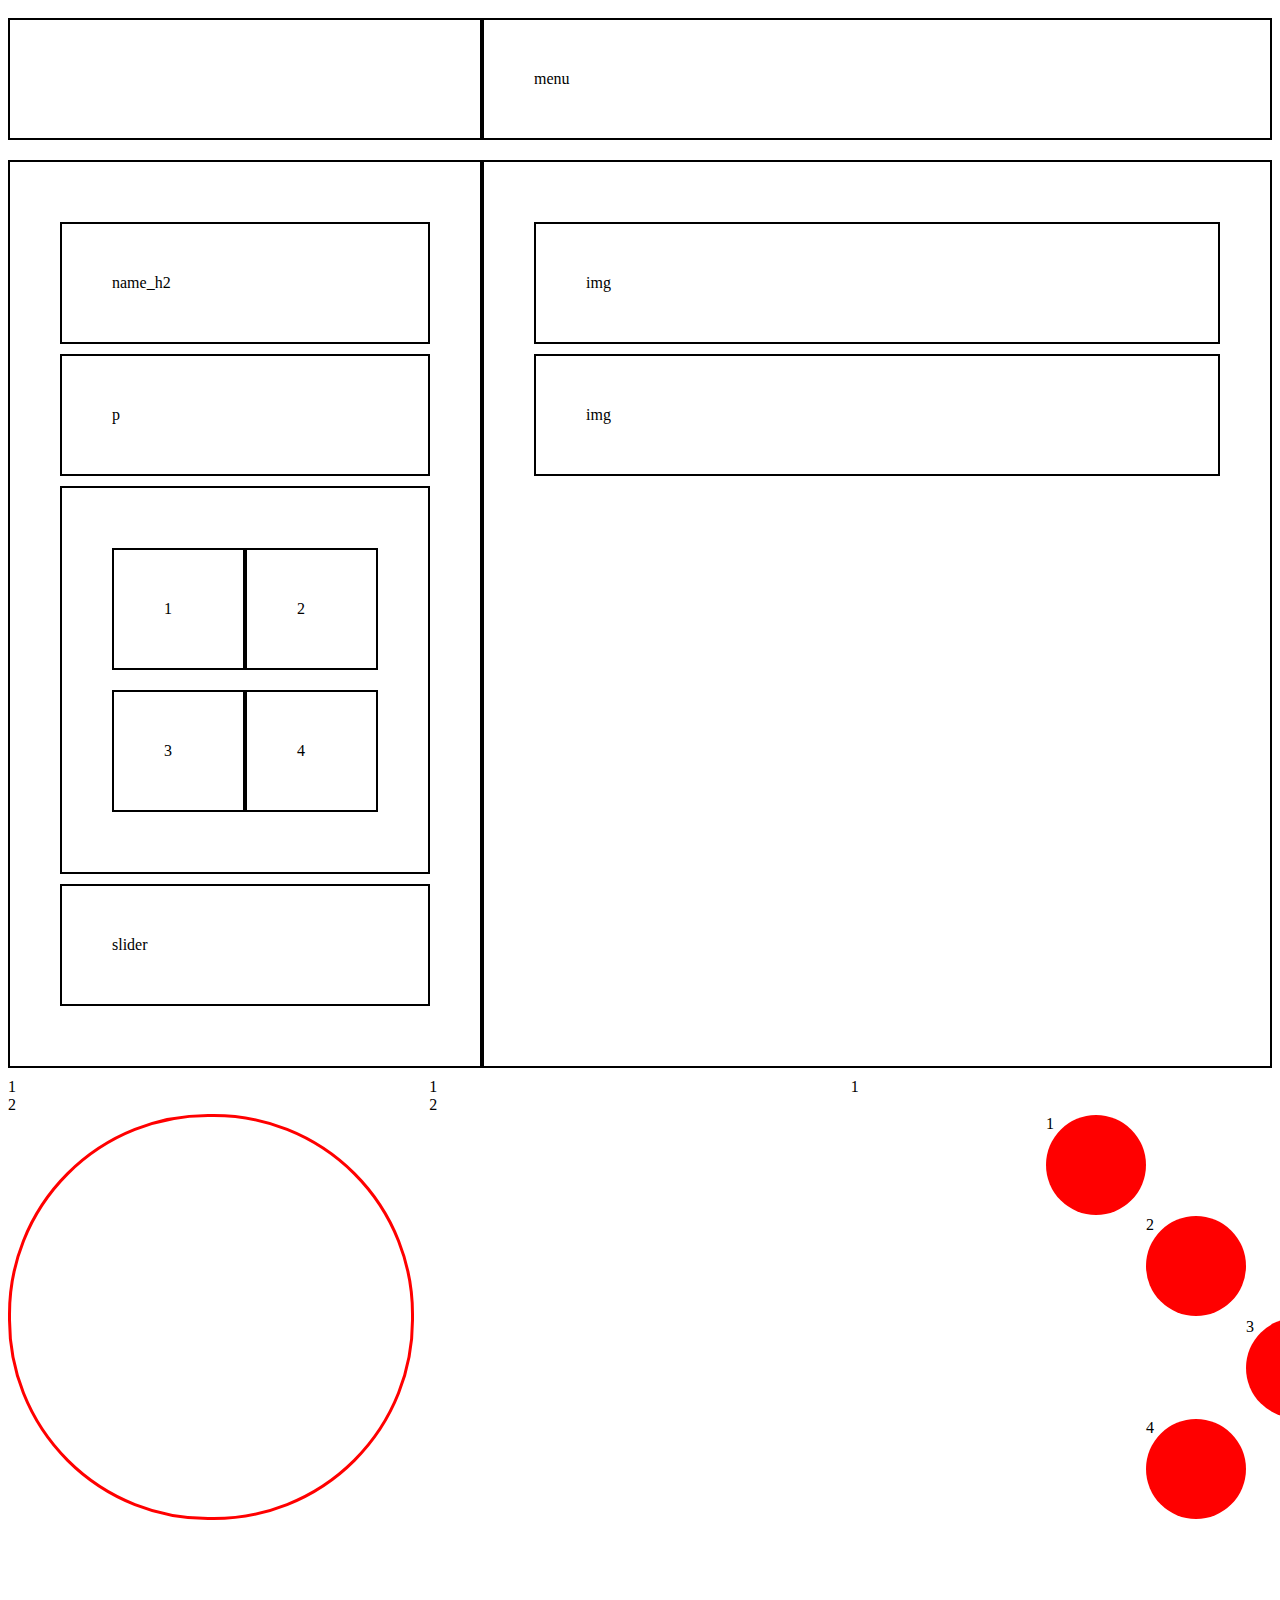
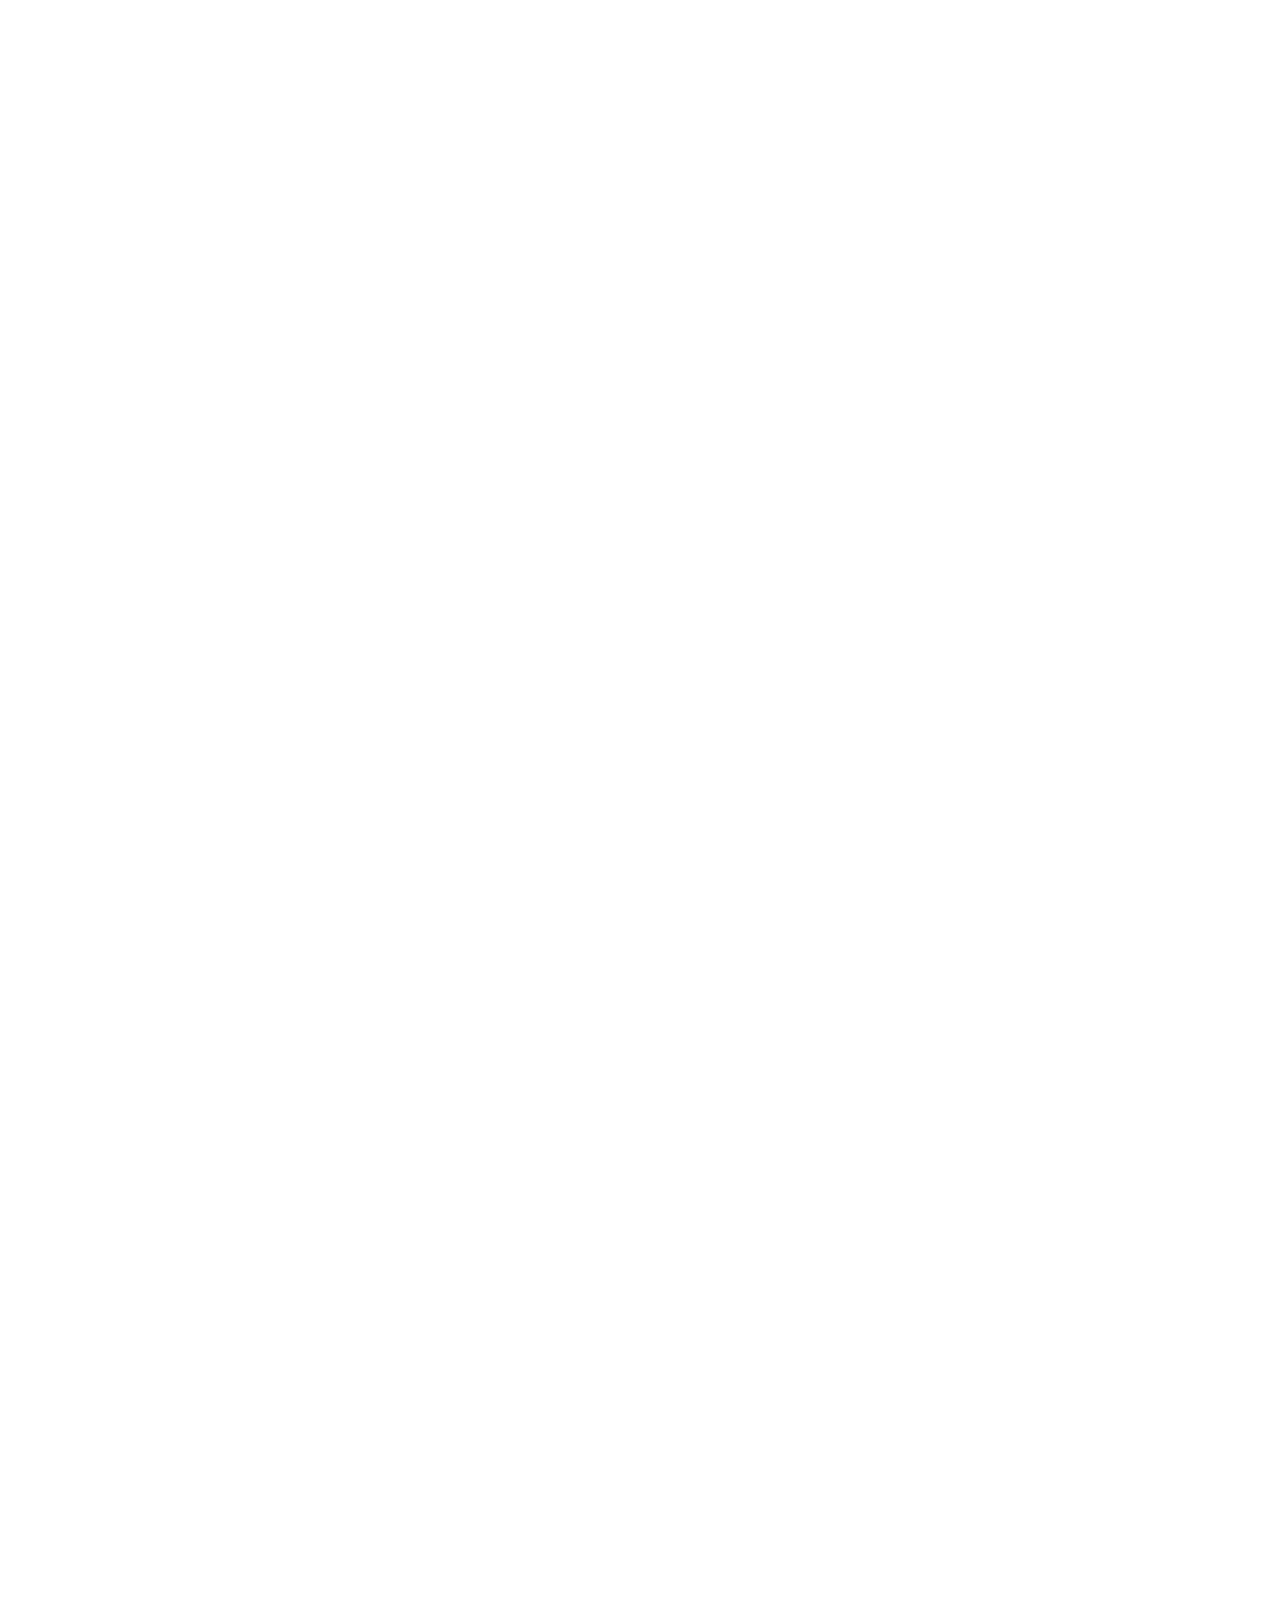
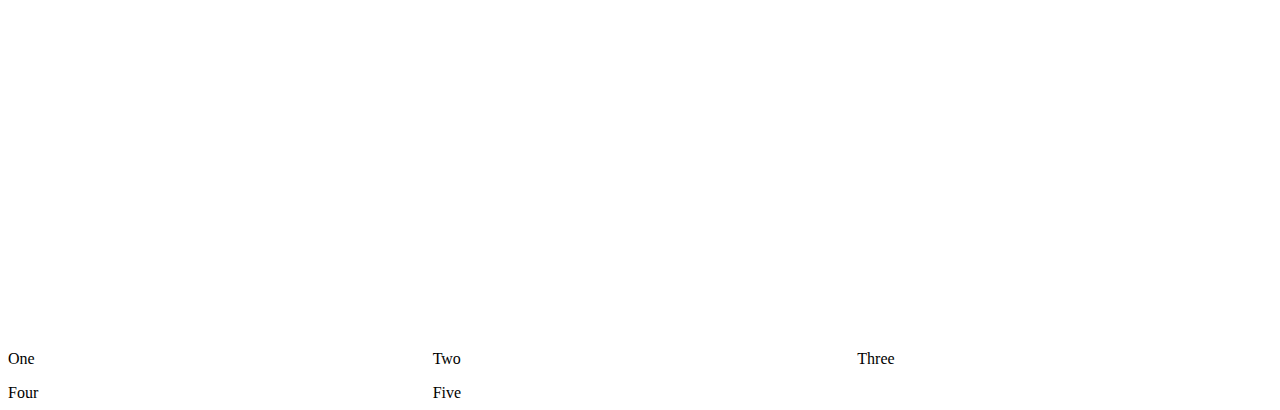
==== test.html @ 318d1f1a "feat: position elements index.html, style.scss" ====
<!DOCTYPE html>
<html lang="en">
<head>
    <meta charset="UTF-8">
    <meta name="viewport" content="width=device-width, initial-scale=1.0">
    <meta http-equiv="X-UA-Compatible" content="ie=edge">
    <link rel="stylesheet" href="./test.css" type="text/css">
    <title>Document</title>
</head>
<body>
    <div class="wrapper">
        <div></div>
        <div>menu</div>
        <div class="my_article">
            <div>name_h2</div>
            <div>p</div>
            <div class="menu">
                <div>1</div>
                <div>2</div>
                <div>3</div>
                <div>4</div>
            </div>
            <div>slider</div>
        </div>
        <div>
            <div>img</div>
            <div>img</div>
        </div>
    </div>
    <div class="wrapper1">
        <div class="label">1</div>
        <div class="input">2</div>

        <div class="label">1</div>
        <div class="input">2</div>

        <div class="submit">1</div>
    </div>
    <div class="wrapper_circle">
        <div class="circle"></div>
        <div class="numbers">
            <div class="circle_number num1">1</div>
            <div class="circle_number num2">2</div>
            <div class="circle_number num3">3</div>
            <div class="circle_number num4">4</div>
        </div>
    </div>

    <div class="wrapper3">
            <div>One</div>
            <div>Two</div>
            <div>Three</div>
            <div>Four</div>
            <div>Five</div>
         </div>
</body>
</html>
---- test.css ----
.wrapper {
    display: grid;
    grid-template-columns: 3fr 5fr;
}

.wrapper div {
    border: 2px solid black;
    padding: 50px;
    margin: 10px 0;
}

.wrapper .menu {
    display: grid;
    grid-template-columns: 1fr 1fr;
}

.wrapper1 {
    display: grid;
    grid-template-columns: 1fr 1fr 1fr;
    grid-template-rows: repeat(2, 1fr);
}

.label {
    grid-row: 1;
}

.input {
    grid-row: 2;
}

.wrapper_circle {
    display: grid;
    grid-template-rows: repeat(6, 1fr);
    grid-template-columns: 1fr 1fr;
    grid-column-gap: 50%;
}

.wrapper_circle .circle {
    width: 400px;
	height: 400px;
	-moz-border-radius: 200px;
    -webkit-border-radius: 200px;
    border: 3px solid red;
	border-radius: 200px;
}

.wrapper_circle .circle_number {
    width: 100px;
	height: 100px;
	background: red;
	-moz-border-radius: 50px;
	-webkit-border-radius: 50px;
	border-radius: 50px;
}

.numbers {
    display: grid;
    grid-template-columns: 1fr 1fr 1fr;
    grid-template-rows: repeat (6, 1fr);
}

.wrapper_circle .circle_number.num1 {
    grid-row: 2;
    grid-column: 1;
}

.wrapper_circle .circle_number.num2 {
    grid-row: 3;
    grid-column: 2;
}

.wrapper_circle .circle_number.num3 {
    grid-row: 4;
    grid-column: 3;
}

.wrapper_circle .circle_number.num4 {
    grid-row: 5;
    grid-column: 2;
}

.wrapper3 {
    display: grid;
    grid-template-columns: repeat(3, 1fr);
    grid-column-gap: 10px;
    grid-row-gap: 1em;
 }
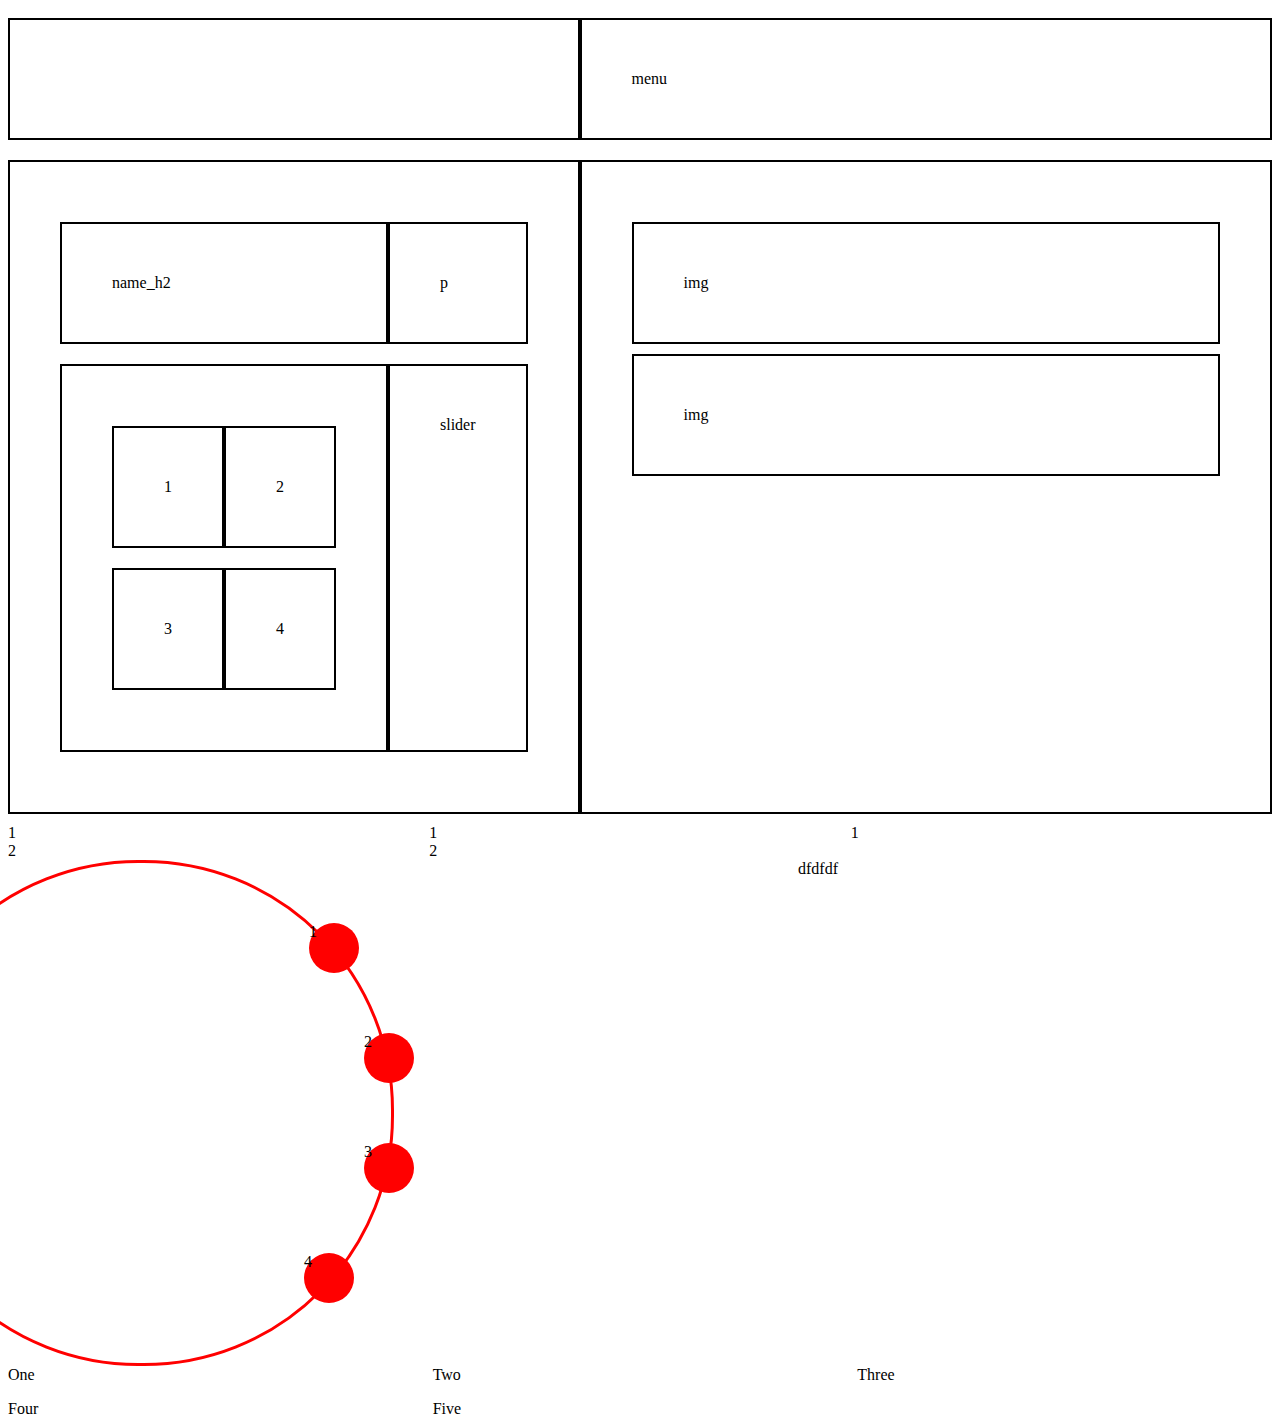
==== commit d8e08277: "feat: create circle block in usp-section" ====
--- a/test.html
+++ b/test.html
@@ -36,14 +36,17 @@
 
         <div class="submit">1</div>
     </div>
-    <div class="wrapper_circle">
-        <div class="circle"></div>
-        <div class="numbers">
-            <div class="circle_number num1">1</div>
-            <div class="circle_number num2">2</div>
-            <div class="circle_number num3">3</div>
-            <div class="circle_number num4">4</div>
+    <div class="my_article">
+        <div class="wrapper_circle">
+            <div class="circle"></div>
+            <div class="numbers">
+                <div class="circle_number num1">1</div>
+                <div class="circle_number num2">2</div>
+                <div class="circle_number num3">3</div>
+                <div class="circle_number num4">4</div>
+            </div>
         </div>
+        <div>dfdfdf</div>
     </div>
 
     <div class="wrapper3">
--- a/test.css
+++ b/test.css
@@ -28,55 +28,75 @@
     grid-row: 2;
 }
 
-.wrapper_circle {
+.my_article {
     display: grid;
-    grid-template-rows: repeat(6, 1fr);
-    grid-template-columns: 1fr 1fr;
-    grid-column-gap: 50%;
+    grid-template-columns: 5fr 3fr;
 }
 
+.wrapper_circle {
+    display: flex;
+    position: relative;
+}
+
+/* .hidden_rectangle {
+    width: 20%;
+    background-color: red;
+} */
+
 .wrapper_circle .circle {
-    width: 400px;
-	height: 400px;
-	-moz-border-radius: 200px;
-    -webkit-border-radius: 200px;
+    width: 500px;
+	height: 500px;
+	/* -moz-border-radius: 250px; */
+    /* -webkit-border-radius: 250px; */
     border: 3px solid red;
-	border-radius: 200px;
+    border-radius: 250px;
+
+    position: relative;
+    left: -120px;
 }
 
 .wrapper_circle .circle_number {
-    width: 100px;
-	height: 100px;
+    width: 50px;
+	height: 50px;
 	background: red;
 	-moz-border-radius: 50px;
 	-webkit-border-radius: 50px;
-	border-radius: 50px;
+    border-radius: 50px;    
 }
 
 .numbers {
-    display: grid;
-    grid-template-columns: 1fr 1fr 1fr;
-    grid-template-rows: repeat (6, 1fr);
+    position: relative;
+    right: 90px;
+    top: 0;
+    display: flex;
+    flex-direction: column;
+    justify-content: center;
+    align-items: flex-end;
 }
 
+
 .wrapper_circle .circle_number.num1 {
-    grid-row: 2;
-    grid-column: 1;
+    right: 115px;
+    position: relative;
+    margin: 30px 0;
 }
 
 .wrapper_circle .circle_number.num2 {
-    grid-row: 3;
-    grid-column: 2;
+    right: 60px;
+    position: relative;
+    margin: 30px 0;
 }
 
 .wrapper_circle .circle_number.num3 {
-    grid-row: 4;
-    grid-column: 3;
+    right: 60px;
+    position: relative;
+    margin: 30px 0;
 }
 
 .wrapper_circle .circle_number.num4 {
-    grid-row: 5;
-    grid-column: 2;
+    right: 120px;
+    position: relative;
+    margin: 30px 0;
 }
 
 .wrapper3 {
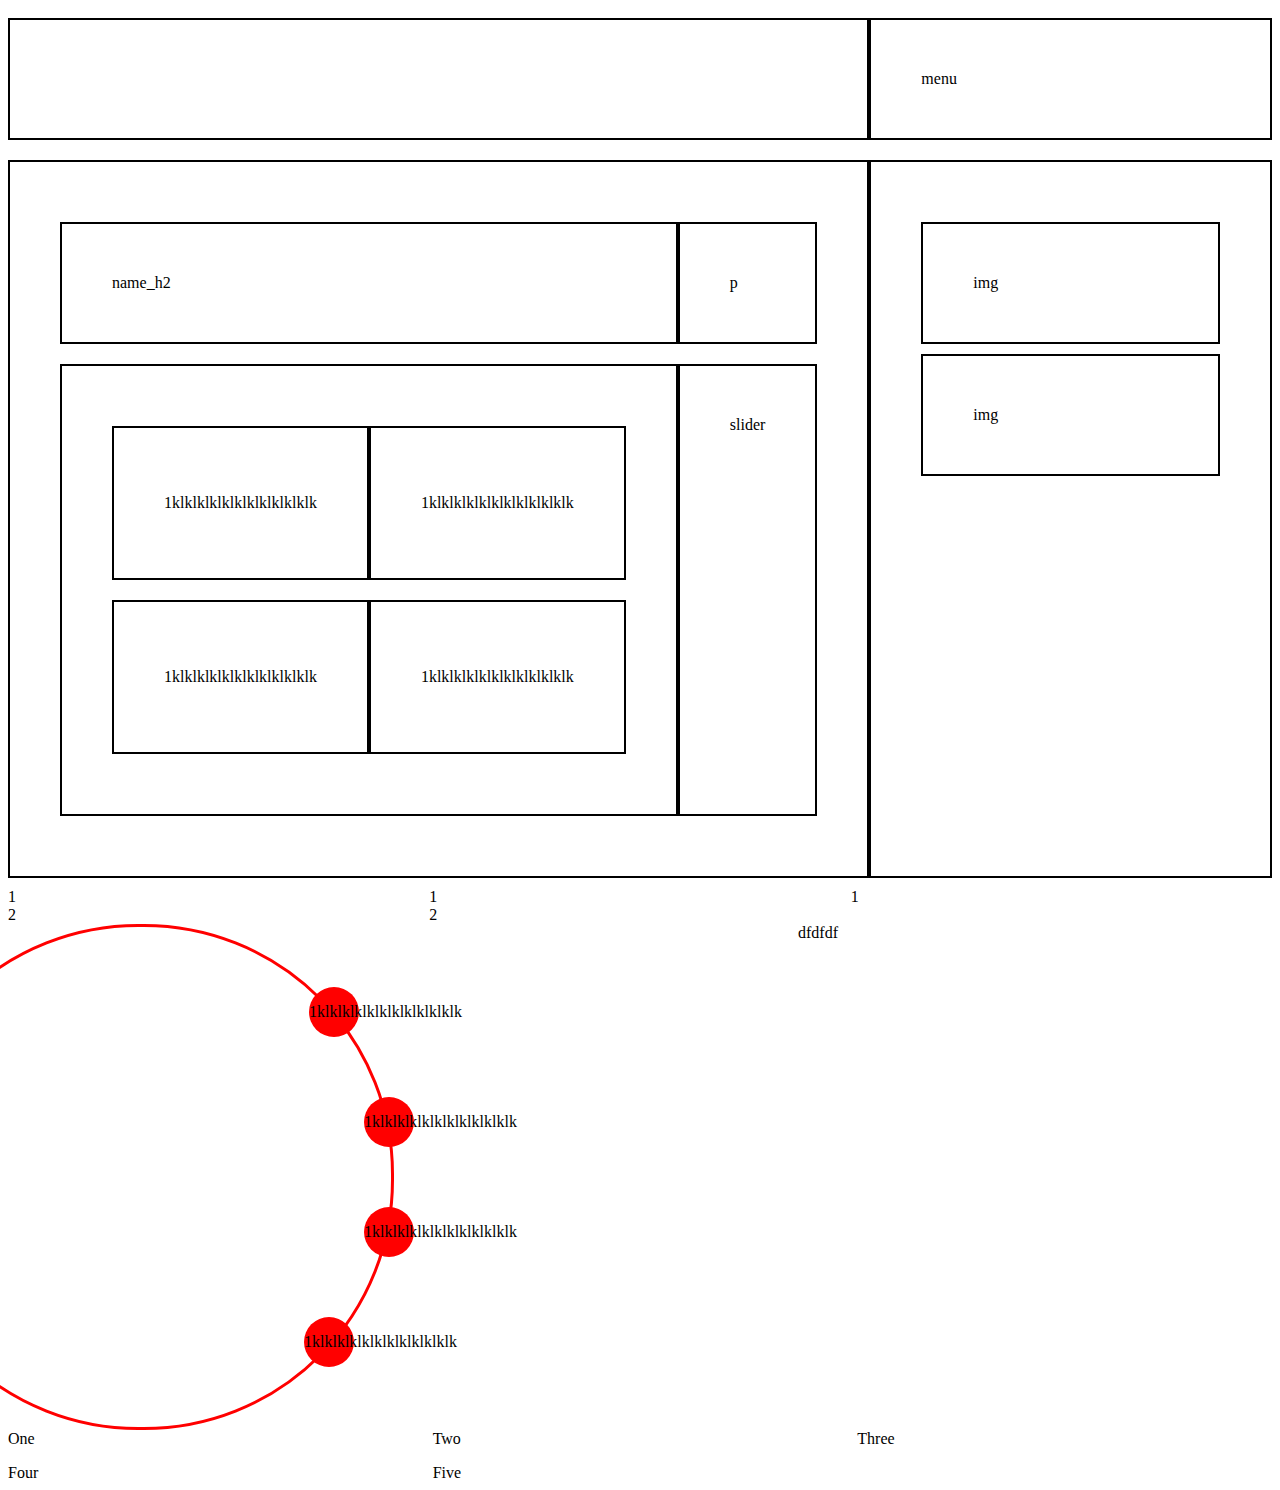
==== commit 12589b75: "feat: change syle.css index.html" ====
--- a/test.html
+++ b/test.html
@@ -15,10 +15,10 @@
             <div>name_h2</div>
             <div>p</div>
             <div class="menu">
-                <div>1</div>
-                <div>2</div>
-                <div>3</div>
-                <div>4</div>
+                <div class="num"><p>1</p><p>klklklklklklklklklklklk</p></div>
+                <div class="num"><p>1</p><p>klklklklklklklklklklklk</p></div>
+                <div class="num"><p>1</p><p>klklklklklklklklklklklk</p></div>
+                <div class="num"><p>1</p><p>klklklklklklklklklklklk</p></div>
             </div>
             <div>slider</div>
         </div>
@@ -40,10 +40,10 @@
         <div class="wrapper_circle">
             <div class="circle"></div>
             <div class="numbers">
-                <div class="circle_number num1">1</div>
-                <div class="circle_number num2">2</div>
-                <div class="circle_number num3">3</div>
-                <div class="circle_number num4">4</div>
+                <div class="circle_number num1"><p>1</p><p>klklklklklklklklklklklk</p></div>
+                <div class="circle_number num2"><p>1</p><p>klklklklklklklklklklklk</p></div>
+                <div class="circle_number num3"><p>1</p><p>klklklklklklklklklklklk</p></div>
+                <div class="circle_number num4"><p>1</p><p>klklklklklklklklklklklk</p></div>
             </div>
         </div>
         <div>dfdfdf</div>
--- a/test.css
+++ b/test.css
@@ -55,6 +55,10 @@
     left: -120px;
 }
 
+.num {
+    display: flex;
+}
+
 .wrapper_circle .circle_number {
     width: 50px;
 	height: 50px;
@@ -79,24 +83,28 @@
     right: 115px;
     position: relative;
     margin: 30px 0;
+    display: flex;
 }
 
 .wrapper_circle .circle_number.num2 {
     right: 60px;
     position: relative;
     margin: 30px 0;
+    display: flex;
 }
 
 .wrapper_circle .circle_number.num3 {
     right: 60px;
     position: relative;
     margin: 30px 0;
+    display: flex;
 }
 
 .wrapper_circle .circle_number.num4 {
     right: 120px;
     position: relative;
     margin: 30px 0;
+    display: flex;
 }
 
 .wrapper3 {
